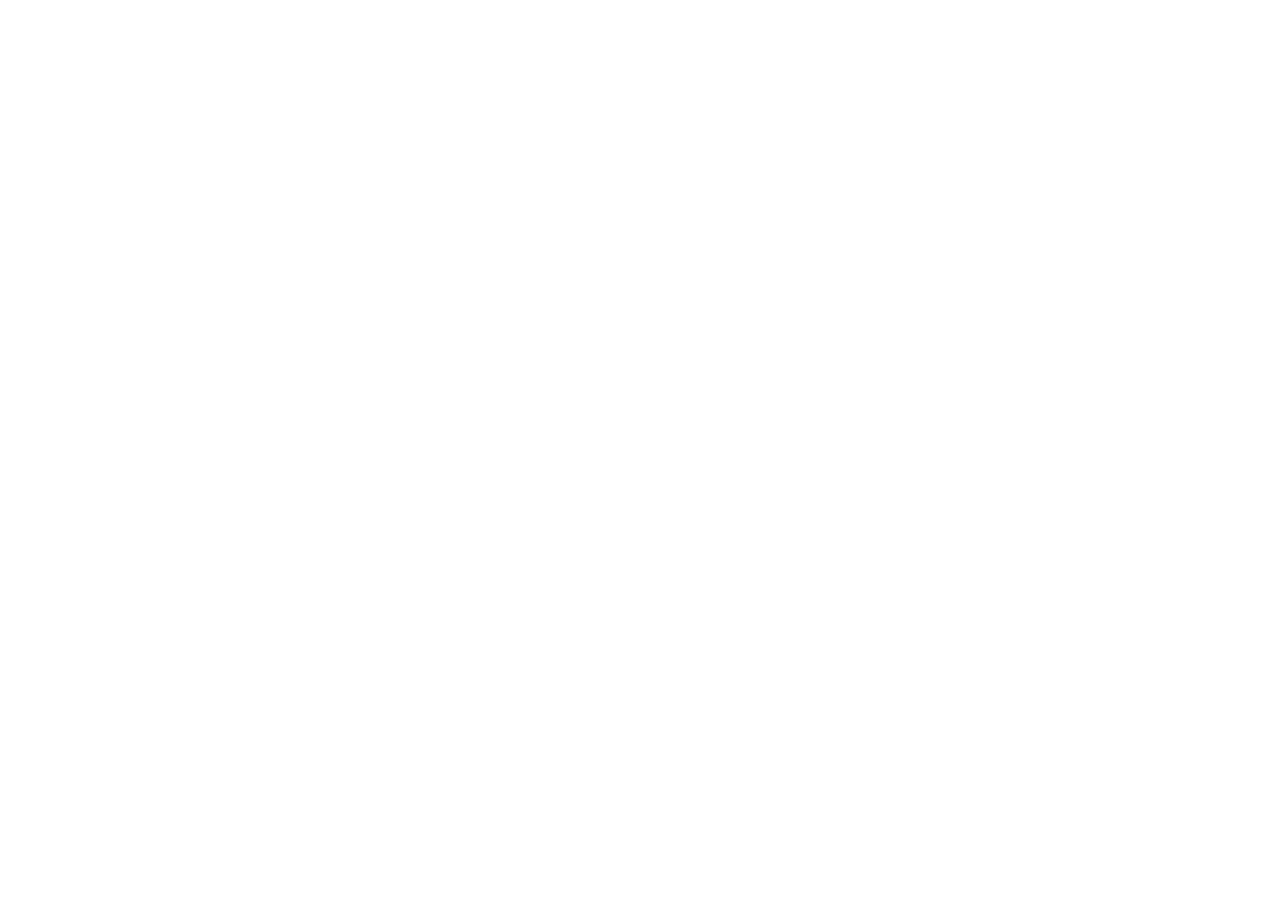
==== csswebsite/index.html @ 3930484e "initial commit" ====
<!DOCTYPE html>
<html lang="en">
<head>
    <meta charset="UTF-8">
    <meta http-equiv="X-UA-Compatible" content="IE=edge">
    <meta name="viewport" content="width=device-width, initial-scale=1.0">
    <title>My website</title>
    <link rel="stylesheet" href="css/style.css">
</head>
<body>
    
</body>
</html>
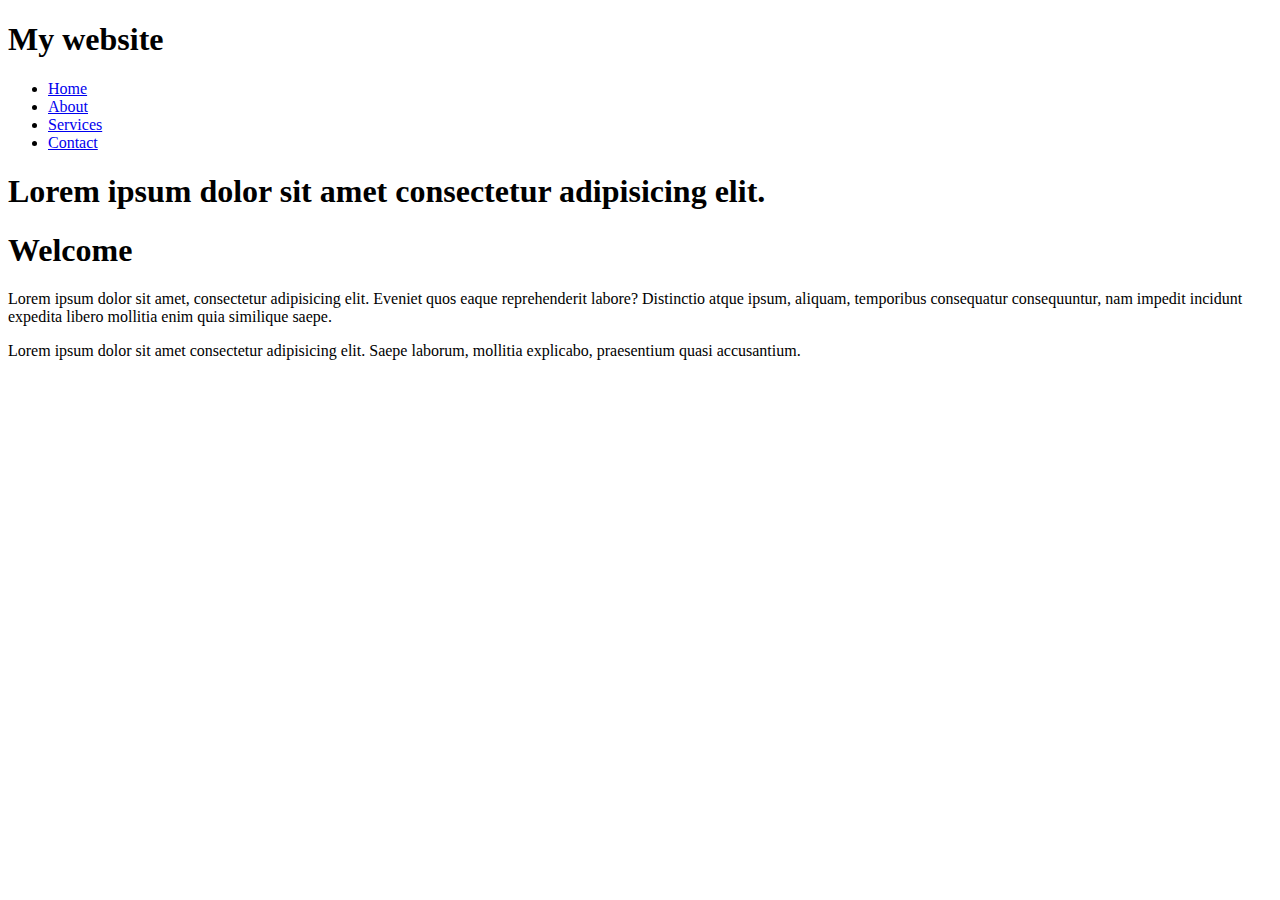
==== commit 1ec53e24: "site structure" ====
--- a/csswebsite/index.html
+++ b/csswebsite/index.html
@@ -8,6 +8,37 @@
     <link rel="stylesheet" href="css/style.css">
 </head>
 <body>
-    
+<header id="mainHeader">
+    <div class="container">
+    <h1>My website</h1>
+    </div>
+</header>
+
+    <nav id="navbar">
+        <div class="container">
+            <ul>
+                 <li><a href="#">Home</a></li>
+                 <li><a href="#">About</a></li>
+                <li><a href="#">Services</a></li>
+                <li><a href="#">Contact</a></li>
+            </ul>
+        </div>
+    </nav>
+
+    <section id="showcase">
+        <div class="container">
+            <h1>Lorem ipsum dolor sit amet consectetur adipisicing elit.
+            </h1>
+        </div>
+    </section>
+    <div class="container">
+    <section id="main">
+        <h1>Welcome</h1>
+        <p>Lorem ipsum dolor sit amet, consectetur adipisicing elit. Eveniet quos eaque reprehenderit labore? Distinctio atque ipsum, aliquam, temporibus consequatur consequuntur, nam impedit incidunt expedita libero mollitia enim quia similique saepe.</p>
+    </section>
+    <aside id="sidebar">
+        <p>Lorem ipsum dolor sit amet consectetur adipisicing elit. Saepe laborum, mollitia explicabo, praesentium quasi accusantium.</p>
+    </aside>
+    </div>
 </body>
 </html>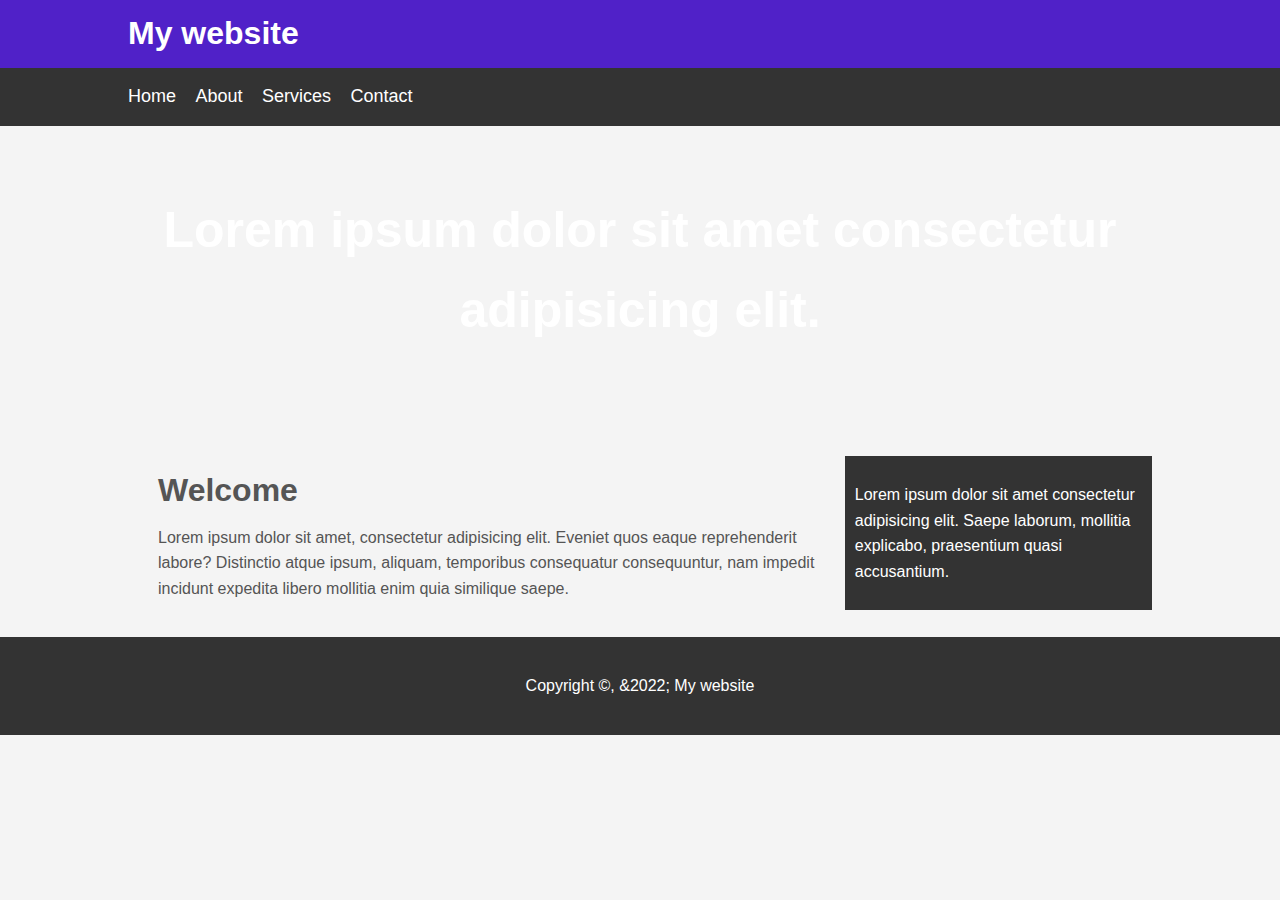
==== commit 4c5b88bf: "styling 1.0" ====
--- a/csswebsite/index.html
+++ b/csswebsite/index.html
@@ -40,5 +40,9 @@
         <p>Lorem ipsum dolor sit amet consectetur adipisicing elit. Saepe laborum, mollitia explicabo, praesentium quasi accusantium.</p>
     </aside>
     </div>
+
+    <footer id="mainFooter">
+        <p>Copyright &copy;, &2022; My website</p>
+    </footer>
 </body>
 </html>--- a/csswebsite/css/style.css
+++ b/csswebsite/css/style.css
@@ -0,0 +1,90 @@
+body{
+    background-color: #f4f4f4;
+    color: #555;
+    font-family: Arial, Helvetica, sans-serif;
+    font-size: 16px;
+    line-height: 1.6em;
+    margin: 0;
+}
+
+.container{
+    width: 80%;
+    margin: auto;
+    overflow: hidden;
+}
+
+#mainHeader{
+    background-color: #5021c8;
+    color: #fff;
+}
+
+#navbar{
+    background-color: #333;
+    color: #fff;
+}
+
+#navbar ul{
+    padding: 0;
+    list-style: none;
+}
+
+#navbar li{
+    display: inline;
+}
+
+#navbar a{
+    color: #fff;
+    text-decoration: none;
+    font-size: 18px;
+    padding-right: 15px;
+}
+
+#showcase{
+    background-image: url(https://images.unsplash.com/photo-1572040917409-60ca0cfcc2df?ixlib=rb-1.2.1&ixid=MnwxMjA3fDB8MHxzZWFyY2h8MjB8fGdyYWRpZW50JTIwY29sb3J8ZW58MHx8MHx8&w=1000&q=80);
+    background-position: center right;
+    min-height: 300px;
+    margin-bottom: 30px;
+    text-align: center;
+}
+
+#showcase h1{
+    color: #fff;
+    font-size: 50px;
+    line-height: 1.6em;
+    padding-top: 30px;
+}
+
+#main{
+    float: left;
+    width: 70%;
+    padding: 0 30px;
+    box-sizing: border-box;
+}
+
+#sidebar{
+    float: right;
+    width: 30%;
+    background: #333;
+    color: #fff;
+    padding: 10px;
+    box-sizing: border-box;
+}
+
+#mainFooter{
+    background: #333;
+    color: #fff;
+    text-align: center;
+    padding: 20px;
+    margin-top: 20px;
+}
+
+@media(max-width:600px){
+    #main{
+        width: 100%;
+        float: none;
+    }
+    #sidebar{
+        width: 100%;
+        float: none;
+    }
+}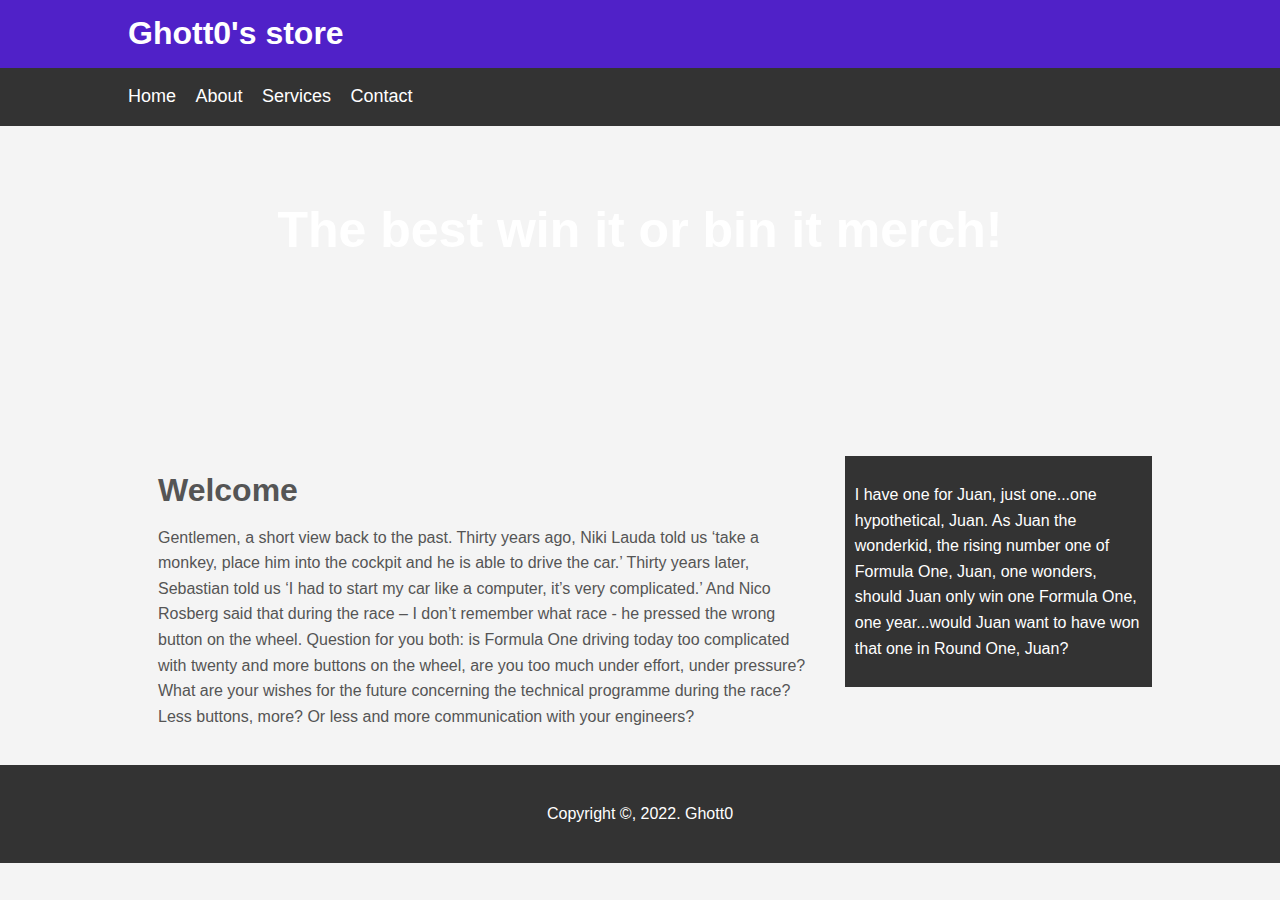
==== commit 55d4e30f: "contents change" ====
--- a/csswebsite/index.html
+++ b/csswebsite/index.html
@@ -10,7 +10,7 @@
 <body>
 <header id="mainHeader">
     <div class="container">
-    <h1>My website</h1>
+    <h1>Ghott0's store</h1>
     </div>
 </header>
 
@@ -27,22 +27,22 @@
 
     <section id="showcase">
         <div class="container">
-            <h1>Lorem ipsum dolor sit amet consectetur adipisicing elit.
+            <h1>The best win it or bin it merch!
             </h1>
         </div>
     </section>
     <div class="container">
     <section id="main">
         <h1>Welcome</h1>
-        <p>Lorem ipsum dolor sit amet, consectetur adipisicing elit. Eveniet quos eaque reprehenderit labore? Distinctio atque ipsum, aliquam, temporibus consequatur consequuntur, nam impedit incidunt expedita libero mollitia enim quia similique saepe.</p>
+        <p>Gentlemen, a short view back to the past. Thirty years ago, Niki Lauda told us ‘take a monkey, place him into the cockpit and he is able to drive the car.’ Thirty years later, Sebastian told us ‘I had to start my car like a computer, it’s very complicated.’ And Nico Rosberg said that during the race – I don’t remember what race - he pressed the wrong button on the wheel. Question for you both: is Formula One driving today too complicated with twenty and more buttons on the wheel, are you too much under effort, under pressure? What are your wishes for the future concerning the technical programme during the race? Less buttons, more? Or less and more communication with your engineers?</p>
     </section>
     <aside id="sidebar">
-        <p>Lorem ipsum dolor sit amet consectetur adipisicing elit. Saepe laborum, mollitia explicabo, praesentium quasi accusantium.</p>
+        <p>I have one for Juan, just one...one hypothetical, Juan. As Juan the wonderkid, the rising number one of Formula One, Juan, one wonders, should Juan only win one Formula One, one year...would Juan want to have won that one in Round One, Juan?</p>
     </aside>
     </div>
 
     <footer id="mainFooter">
-        <p>Copyright &copy;, &2022; My website</p>
+        <p>Copyright &copy;, 2022. Ghott0</p>
     </footer>
 </body>
 </html>--- a/csswebsite/css/style.css
+++ b/csswebsite/css/style.css
@@ -6,6 +6,7 @@
     line-height: 1.6em;
     margin: 0;
 }
+
 
 .container{
     width: 80%;
@@ -78,6 +79,10 @@
     margin-top: 20px;
 }
 
+a:hover{
+    color: #5021c8;
+}
+
 @media(max-width:600px){
     #main{
         width: 100%;
